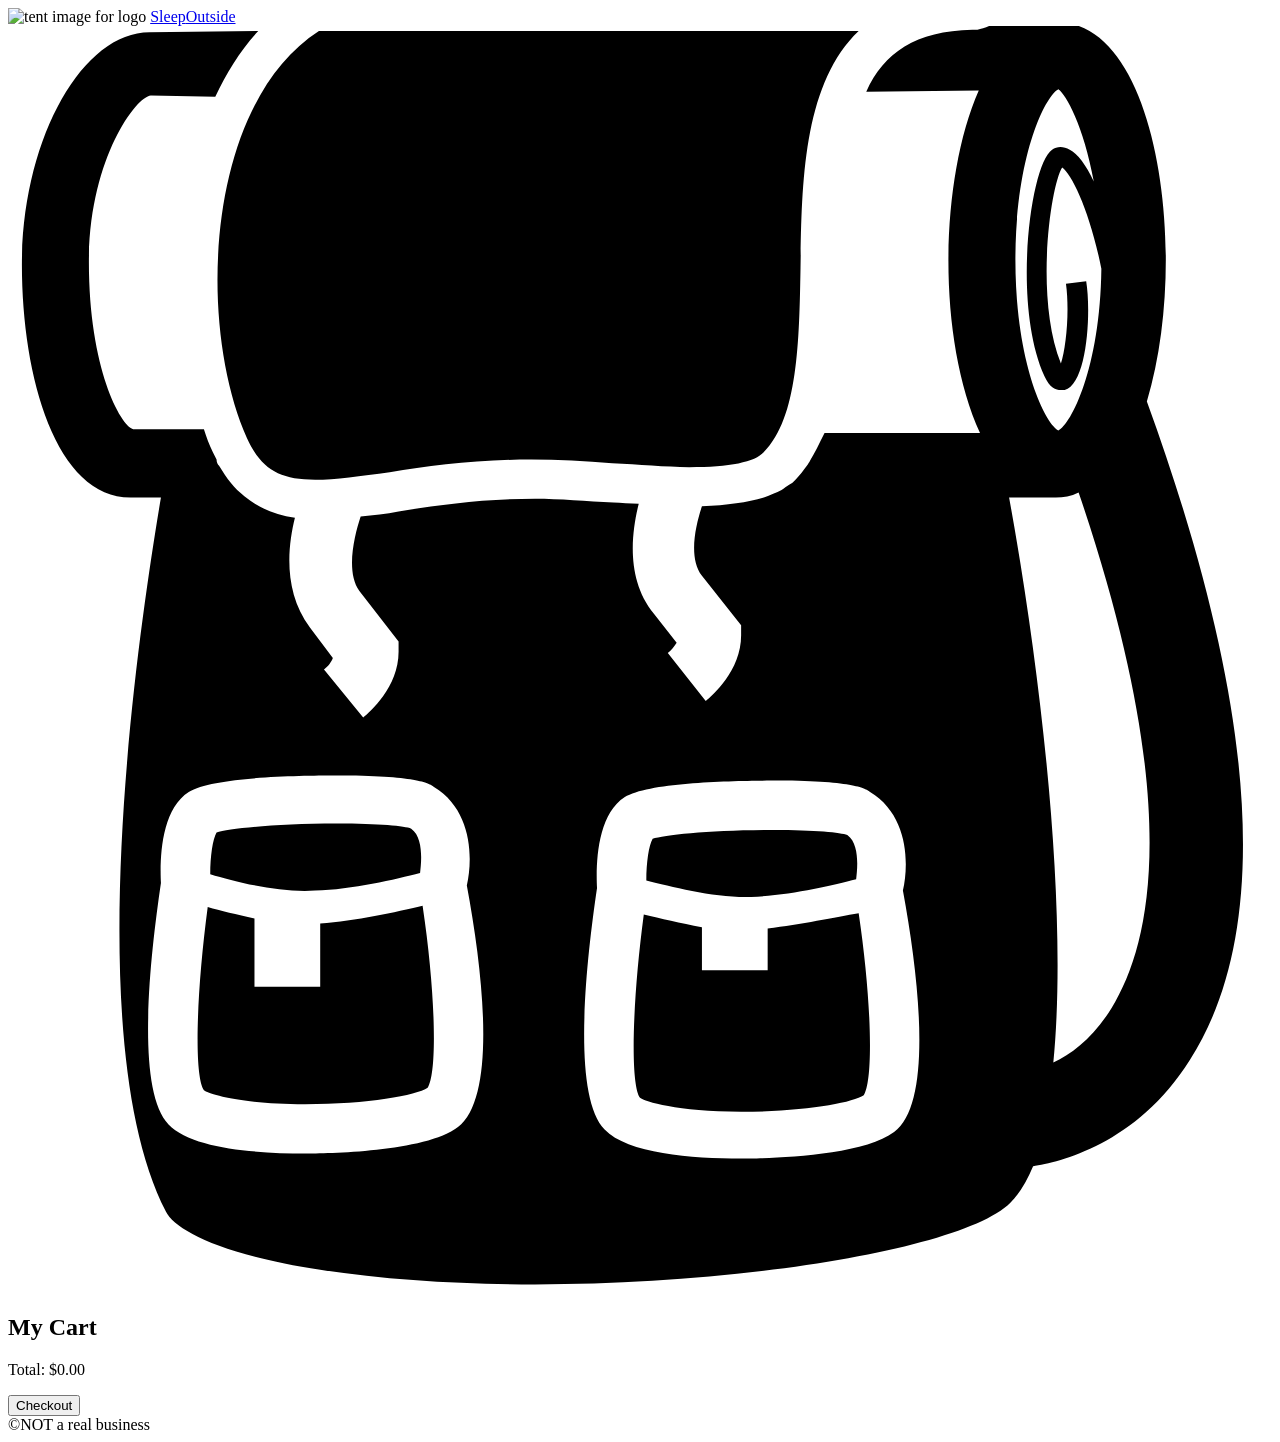
==== src/cart/index.html @ f4e1a1e3 "Added $Total to cart" ====
<!doctype html>

<html lang="en">
  <head>
    <meta charset="UTF-8" />

    <meta name="viewport" content="width=device-width, initial-scale=1.0" />

    <title>Sleep Outside | Cart</title>

    <link rel="stylesheet" href="/css/style.css" />

    <script src="/js/cart.js" type="module"></script>
  </head>

  <body>
    <header class="divider">
      <div class="logo">
        <img src="/images/noun_Tent_2517.svg" alt="tent image for logo" />
        <a href="/index.html"> Sleep<span class="highlight">Outside</span></a>
      </div>

      <div class="cart">
        <a href="/cart/index.html">
          <svg xmlns="http://www.w3.org/2000/svg" viewBox="0 0 100 100">
            <path
              d="M18.9 32.6c1.1 2.4 2.5 3.3 5.4 3.3 1.6 0 3.6-0.3 5.9-0.6 3.2-0.5 6.9-1 11.2-1 2.1 0 4.3 0.1 6.4 0.3 2.1 0.1 4.2 0.3 6.1 0.3 3.2 0 5.2-0.4 5.9-1.2 2.7-2.7 2.8-8.8 2.9-14.6 0.1-6.7 0.2-14.5 4.6-18.7 -0.5 0-1 0-1.6 0 -14.2 0-37.5 0-41.1 0C15.6 6.2 14.9 23.6 18.9 32.6z"
            />

            <path
              d="M90.1 29.7c1-3.3 1.5-7.3 1.5-11.2 0-9-2.7-18.8-8.6-18.8 -0.1 0-0.2 0-0.3 0L77.8-0.1c-0.3 0.2-0.8 0.3-1.1 0.4 0 0 0 0 0 0 -0.2 0-0.3 0-0.4 0 -4.5 0.1-7 1.8-8.4 4.9l8.9-0.1c-1.6 3.6-2.4 8.7-2.4 13.5 0 4.9 0.8 9.9 2.5 13.6l-12.3 0c-0.2 0.4-0.4 0.8-0.6 1.2 -0.2 0.4-0.4 0.7-0.6 1.1 -0.1 0.1-0.1 0.2-0.2 0.3 -0.3 0.4-0.5 0.7-0.9 1.1 0 0 0 0 0 0 0 0-0.1 0.1-0.1 0.1 -0.1 0.1-0.2 0.2-0.4 0.3 -0.2 0.1-0.4 0.3-0.6 0.4 0 0 0 0 0 0 -0.4 0.2-0.9 0.4-1.4 0.6 -1.3 0.4-2.9 0.6-4.9 0.7 -0.5 1.5-1.1 4.1 0 5.5l3.1 3.9 0 0.8c0 2.8-2.3 4.8-2.8 5.2l-3-3.8c0.3-0.2 0.5-0.5 0.7-0.8l-1.8-2.3c-2.2-2.7-1.8-6.3-1.2-8.7 -0.7 0-1.4-0.1-2-0.1 -2.1-0.1-4.3-0.3-6.2-0.3 -4.1 0-7.7 0.5-10.8 1 -1 0.2-2 0.3-3 0.4 -0.5 1.5-1.2 4.4-0.1 5.9l3.1 4 0 0.8c0 2.8-2.3 4.8-2.8 5.2l-3.1-3.8c0.3-0.2 0.6-0.6 0.7-0.9l-1.8-2.4c-2.1-2.8-1.8-6.3-1.2-8.7 -1.6-0.2-2.9-0.8-4-1.7h0c-0.8-0.6-1.4-1.4-2-2.4 -0.1-0.1-0.2-0.3-0.2-0.5 -0.1-0.2-0.2-0.4-0.3-0.6 -0.3-0.6-0.5-1.2-0.7-1.8l-5.6 0c-1-0.3-3.5-4.8-3.5-13.2 0-8.1 3.7-13.1 4.9-13.2L16.4 5.6c0.9-1.9 2-3.7 3.4-5.2L11.2 0.5c-5.4 0-10.1 8.6-10.1 18.4 0 8.9 2.7 18.4 8.6 18.4h2.4c-1.8 10.7-6.6 43 0.4 56.5 0.7 1.4 4.3 3.4 12.2 4.6 20.2 3.1 49.8-0.5 54.6-5.3 0.7-0.7 1.3-1.7 1.8-2.9 2-0.3 8.2-1.7 12.4-8.4C100.1 71.5 98.9 53.9 90.1 29.7zM35.6 87.1c-2.6 2-10.5 2.1-12.1 2.1 0 0 0 0 0 0 -3.9 0-9-0.4-10.8-2.3 -2.6-2.7-1.5-13-0.6-19.1 -0.1-1.9 0-5.8 2.2-7.2 1.9-1.2 8.7-1.3 11.6-1.3 6.4 0 7.4 0.6 7.8 0.9 3 1.8 3.1 5.6 2.6 7.8C37.7 75.5 38.6 84.8 35.6 87.1zM70.1 87.5c-2.6 2-10.5 2.1-12.1 2.1 0 0 0 0 0 0 -3.9 0-9-0.4-10.8-2.3 -2.6-2.7-1.5-13-0.6-19.1 -0.1-1.9 0-5.8 2.2-7.2 1.9-1.2 8.7-1.3 11.6-1.3 6.4 0 7.4 0.6 7.8 0.9 3 1.8 3.1 5.6 2.6 7.8C72.2 76 73.1 85.3 70.1 87.5zM85.9 12.3c-0.6-1.3-1.3-2.2-1.9-2.5 -0.5-0.3-1-0.3-1.4 0 -1.7 1.1-3.2 12.2-0.6 17.9 0.4 0.9 0.9 1.1 1.3 1.1 0.1 0 0.2 0 0.3 0 1.8-0.5 2.1-6.2 1.7-8.6l-1.6 0.2c0.3 2.2 0 5.1-0.4 6.3 -2.1-5.3-0.8-14.1 0.1-15.5 0.8 0.6 2.2 3.5 3.1 8 -0.1 7.9-2.4 12.3-3.4 12.8 -1-0.5-3.4-5.2-3.4-13.5 0-8.3 2.4-13 3.4-13.5C83.7 5.4 85.1 7.9 85.9 12.3zM87.3 77.7c-1.4 2.3-3.1 3.6-4.6 4.3 1.2-12.2-1-31-3.5-44.7h3.3c0.1 0 0.3 0 0.4 0 0.6 0 1.2-0.1 1.8-0.4C92.8 60.7 90.7 72.2 87.3 77.7z"
            />

            <path
              d="M24.7 71v5h-5.2v-5.4c-1.4-0.3-2.7-0.6-3.7-0.9 -0.9 6.8-1.1 13.3-0.3 14.5 0.4 0.3 2.9 1.1 8 1.1h0c5 0 8.8-0.7 9.7-1.3 0.8-1.3 0.6-7.7-0.4-14.4C30.7 70.1 27.5 70.8 24.7 71z"
            />

            <path
              d="M58.8 68.9c2.9-0.1 6.4-0.9 8.3-1.4 0.1-0.8 0.3-2.8-0.7-3.5 -0.5-0.2-2.5-0.4-5.9-0.4 -4.9 0-8.6 0.4-9.5 0.7 -0.3 0.5-0.5 1.9-0.5 3.3C52.5 68.1 56 69 58.8 68.9z"
            />

            <path
              d="M24.3 68.4c2.9-0.1 6.4-0.9 8.3-1.4 0.1-0.8 0.3-2.8-0.7-3.5 -0.5-0.2-2.5-0.4-5.9-0.4 -4.9 0-8.6 0.4-9.5 0.7 -0.3 0.5-0.5 1.9-0.5 3.3C18 67.7 21.5 68.6 24.3 68.4z"
            />

            <path
              d="M60.1 71.4v3.3h-5.2v-3.4c-1.7-0.3-3.3-0.7-4.6-1 -0.9 6.8-1.1 13.3-0.3 14.5 0.4 0.3 2.9 1.1 8 1.1h0c5 0 8.8-0.7 9.7-1.3 0.8-1.3 0.6-7.7-0.4-14.4C65.5 70.5 62.7 71.1 60.1 71.4z"
            />

            <!-- <text x="0" y="115" fill="#000000" font-size="5px" font-weight="bold" font-family="'Helvetica Neue', Helvetica, Arial-Unicode, Arial, Sans-serif">Created by Natalia Woodroffe</text>
            <text x="0" y="120" fill="#000000" font-size="5px" font-weight="bold" font-family="'Helvetica Neue', Helvetica, Arial-Unicode, Arial, Sans-serif">from the Noun Project</text> -->
          </svg>
        </a>
      </div>
    </header>

    <main class="divider">
      <section class="products">
        <h2>My Cart</h2>

        <ul class="product-list">
          <!-- <li class="cart-card divider">
            <a href="product_pages/marmot-ajax-3.html" class="cart-card__image">
              <img
                src="images/tents/marmot-ajax-tent-3-person-3-season-in-pale-pumpkin-terracotta~p~880rr_01~320.jpg"
                alt="Marmot Ajax tent"
              />
            </a>
            <a href="product_pages/marmot-ajax-3.html">
              <h2 class="card__name">Marmot Ajax Tent - 3-Person, 3-Season</h2>
            </a>
            <p class="cart-card__color">Pale Pumpkin/Terracotta</p>
            <p class="cart-card__quantity">qty: 1</p>
            <p class="cart-card__price">$199.99</p>
          </li>
          <li class="cart-card divider">
            <a href="product_pages/marmot-ajax-3.html" class="cart-card__image">
              <img
                src="images/tents/the-north-face-talus-tent-4-person-3-season-in-golden-oak-saffron-yellow~p~985rf_01~320.jpg"
                alt="Talus Tent - 4-Person, 3-Season"
              />
            </a>
            <a href="product_pages/marmot-ajax-3.html">
              <h2 class="card__name">
                The North Face Talus Tent - 4-Person, 3-Season
              </h2></a
            >
            <p class="cart-card__color">Golden Oak/Saffron Yellow</p>
            <p class="cart-card__quantity">qty: 1</p>
            <p class="cart-card__price">$199.99</p>
          </li> -->
        </ul>
        <div class="cart-footer hide">
          <p class="cart-total">Total: <span class="list-total">$0.00</span></p>
          <button id="checkoutBtn" onclick="location.href='/checkout/index.html'">Checkout</button>
        </div>
      </section>
    </main>

    <footer>&copy;NOT a real business</footer>
  </body>
</html>
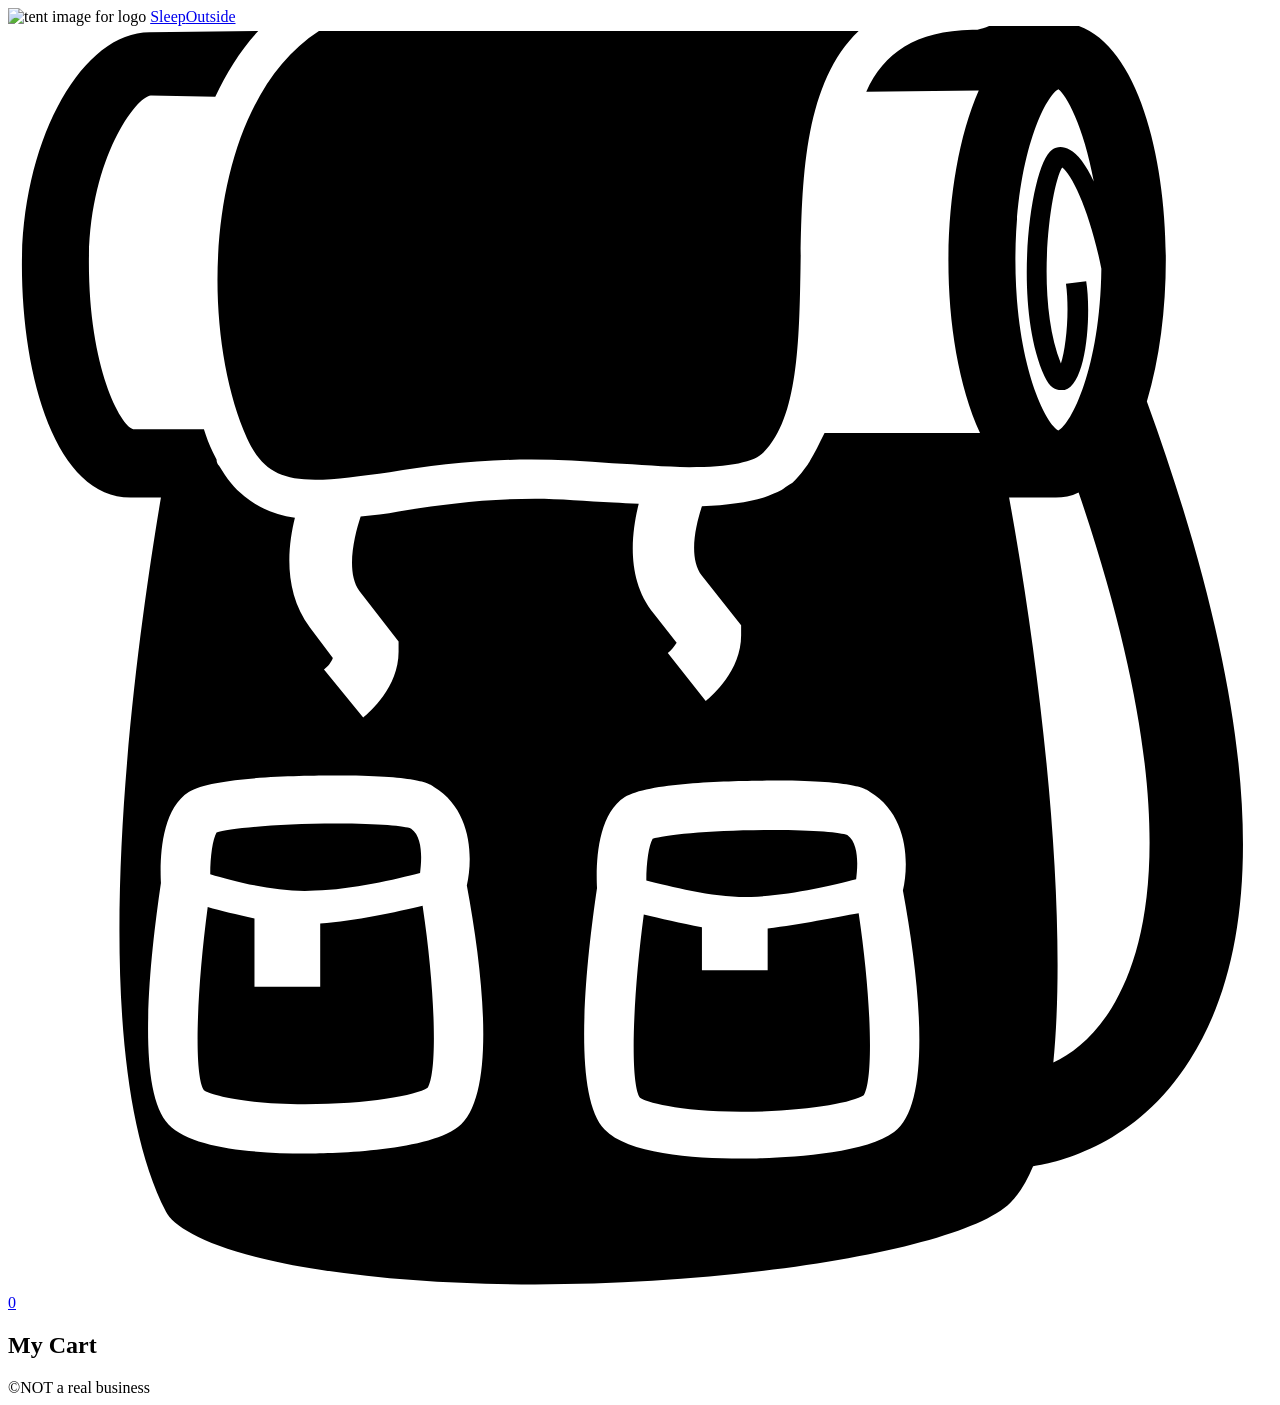
==== commit 4908c2d3: "Add cart item count badge to backpack icon" ====
--- a/src/cart/index.html
+++ b/src/cart/index.html
@@ -10,7 +10,7 @@
 
     <link rel="stylesheet" href="/css/style.css" />
 
-    <script src="/js/cart.js" type="module"></script>
+    <script src="../js/cart.js" type="module"></script>
   </head>
 
   <body>
@@ -21,7 +21,7 @@
       </div>
 
       <div class="cart">
-        <a href="/cart/index.html">
+        <a href="../cart/index.html">
           <svg xmlns="http://www.w3.org/2000/svg" viewBox="0 0 100 100">
             <path
               d="M18.9 32.6c1.1 2.4 2.5 3.3 5.4 3.3 1.6 0 3.6-0.3 5.9-0.6 3.2-0.5 6.9-1 11.2-1 2.1 0 4.3 0.1 6.4 0.3 2.1 0.1 4.2 0.3 6.1 0.3 3.2 0 5.2-0.4 5.9-1.2 2.7-2.7 2.8-8.8 2.9-14.6 0.1-6.7 0.2-14.5 4.6-18.7 -0.5 0-1 0-1.6 0 -14.2 0-37.5 0-41.1 0C15.6 6.2 14.9 23.6 18.9 32.6z"
@@ -46,10 +46,8 @@
             <path
               d="M60.1 71.4v3.3h-5.2v-3.4c-1.7-0.3-3.3-0.7-4.6-1 -0.9 6.8-1.1 13.3-0.3 14.5 0.4 0.3 2.9 1.1 8 1.1h0c5 0 8.8-0.7 9.7-1.3 0.8-1.3 0.6-7.7-0.4-14.4C65.5 70.5 62.7 71.1 60.1 71.4z"
             />
-
-            <!-- <text x="0" y="115" fill="#000000" font-size="5px" font-weight="bold" font-family="'Helvetica Neue', Helvetica, Arial-Unicode, Arial, Sans-serif">Created by Natalia Woodroffe</text>
-            <text x="0" y="120" fill="#000000" font-size="5px" font-weight="bold" font-family="'Helvetica Neue', Helvetica, Arial-Unicode, Arial, Sans-serif">from the Noun Project</text> -->
           </svg>
+          <span class="cart-count">0</span>
         </a>
       </div>
     </header>
@@ -58,45 +56,10 @@
       <section class="products">
         <h2>My Cart</h2>
 
-        <ul class="product-list">
-          <!-- <li class="cart-card divider">
-            <a href="product_pages/marmot-ajax-3.html" class="cart-card__image">
-              <img
-                src="images/tents/marmot-ajax-tent-3-person-3-season-in-pale-pumpkin-terracotta~p~880rr_01~320.jpg"
-                alt="Marmot Ajax tent"
-              />
-            </a>
-            <a href="product_pages/marmot-ajax-3.html">
-              <h2 class="card__name">Marmot Ajax Tent - 3-Person, 3-Season</h2>
-            </a>
-            <p class="cart-card__color">Pale Pumpkin/Terracotta</p>
-            <p class="cart-card__quantity">qty: 1</p>
-            <p class="cart-card__price">$199.99</p>
-          </li>
-          <li class="cart-card divider">
-            <a href="product_pages/marmot-ajax-3.html" class="cart-card__image">
-              <img
-                src="images/tents/the-north-face-talus-tent-4-person-3-season-in-golden-oak-saffron-yellow~p~985rf_01~320.jpg"
-                alt="Talus Tent - 4-Person, 3-Season"
-              />
-            </a>
-            <a href="product_pages/marmot-ajax-3.html">
-              <h2 class="card__name">
-                The North Face Talus Tent - 4-Person, 3-Season
-              </h2></a
-            >
-            <p class="cart-card__color">Golden Oak/Saffron Yellow</p>
-            <p class="cart-card__quantity">qty: 1</p>
-            <p class="cart-card__price">$199.99</p>
-          </li> -->
-        </ul>
-        <div class="cart-footer hide">
-          <p class="cart-total">Total: <span class="list-total">$0.00</span></p>
-          <button id="checkoutBtn" onclick="location.href='/checkout/index.html'">Checkout</button>
-        </div>
+        <ul class="product-list"></ul>
       </section>
     </main>
 
     <footer>&copy;NOT a real business</footer>
   </body>
-</html>
+</html>
